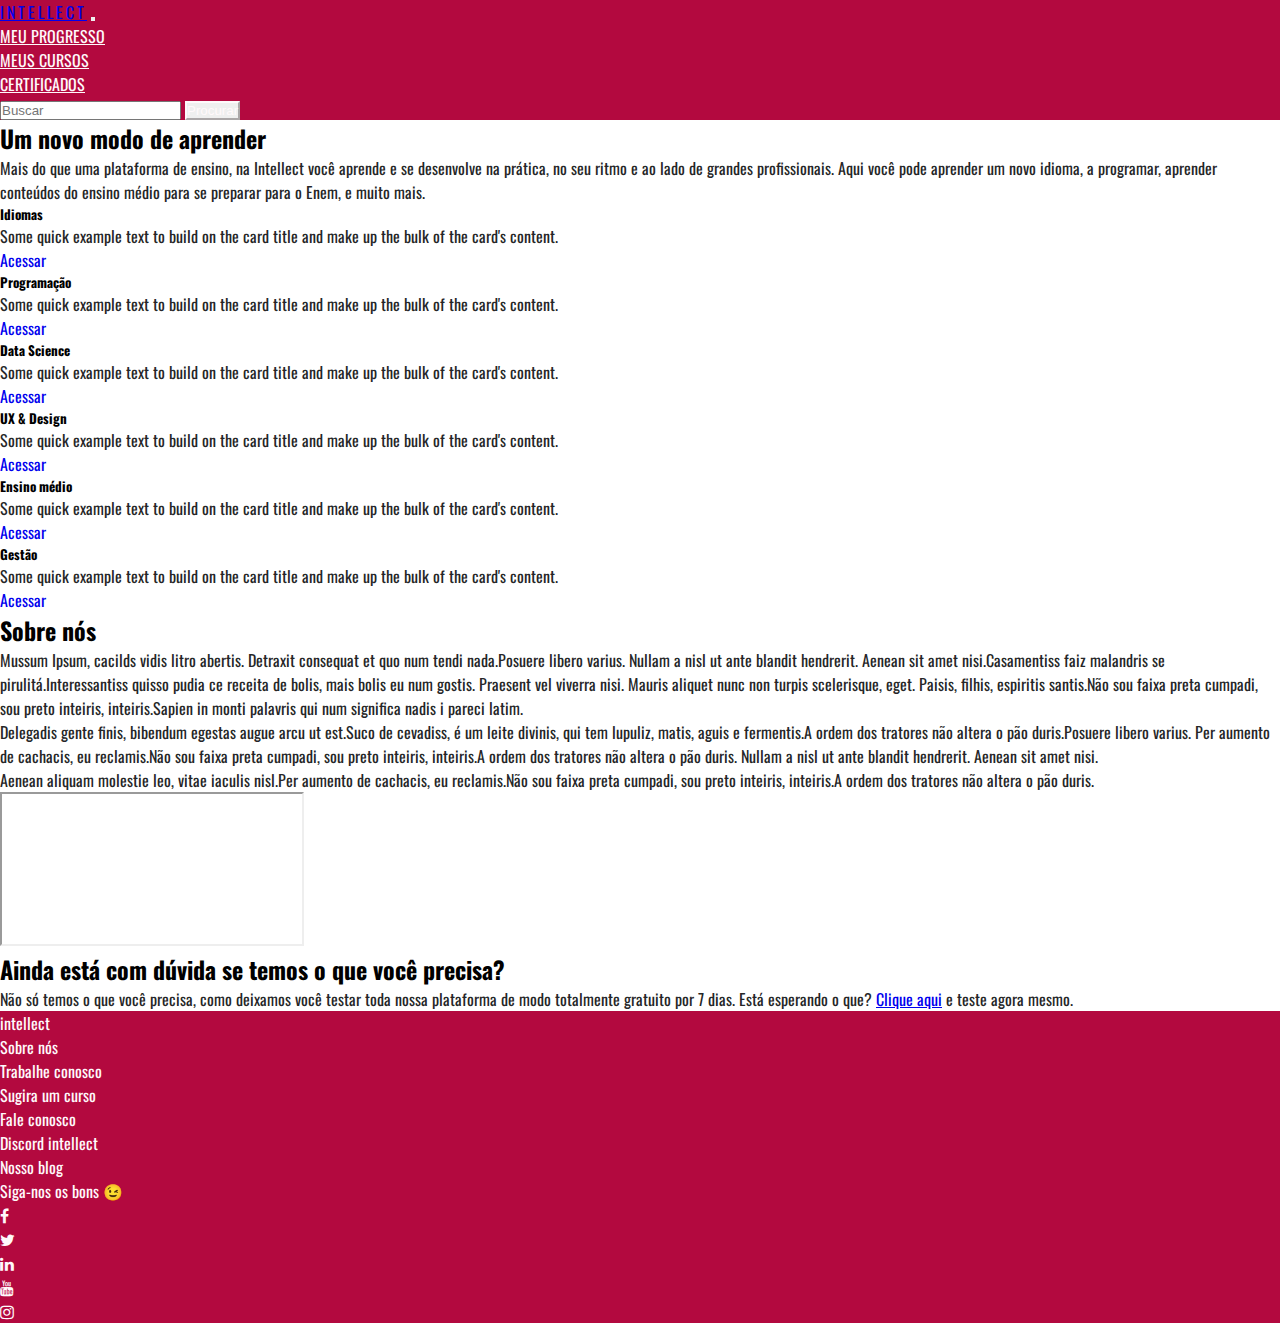
==== index.html @ 779c92f1 "fix: bug" ====
<!DOCTYPE html>
<html lang="pt-br">

<head>
  <link rel="preconnect" href="https://fonts.gstatic.com" crossorigin>
  <link rel="preconnect" href="https://fonts.googleapis.com">
  <meta charset="UTF-8">
  <meta http-equiv="X-UA-Compatible" content="IE=edge">
  <meta name="viewport" content="width=device-width, initial-scale=1.0">
  <link href="https://cdn.jsdelivr.net/npm/bootstrap@5.2.2/dist/css/bootstrap.min.css" rel="stylesheet"
    integrity="sha384-Zenh87qX5JnK2Jl0vWa8Ck2rdkQ2Bzep5IDxbcnCeuOxjzrPF/et3URy9Bv1WTRi" crossorigin="anonymous">
    
  <link rel="stylesheet" href="style/css_geral.css">
  <link rel="stylesheet" href="pagina-inicial/style/css_pg-inicial.css">
  <title>intellect</title>
  <link href="https://fonts.googleapis.com/css2?family=Oswald&display=swap" rel="stylesheet">
</head>

<body>
  <header>
    <nav class="navbar navbar-dark navbar-expand-lg">
      <div class="container">
        <a class="navbar-brand logo" href="index.html">intellect</a>
        <button class="navbar-toggler" type="button" data-bs-toggle="collapse" data-bs-target="#navbarSupportedContent"
          aria-controls="navbarSupportedContent" aria-expanded="false" aria-label="Toggle navigation">
          <span class="navbar-toggler-icon"></span>
        </button>
        <div class="collapse navbar-collapse" id="navbarSupportedContent">
          <ul class="navbar-nav me-auto mb-2 mb-lg-0">
            <li class="nav-item dropdown">
              <a class="nav-link dropdown-toggle" href="#" role="button" data-bs-toggle="dropdown"
                aria-expanded="false">
                Meu Progresso
              </a>
              <ul class="dropdown-menu">
                <li><a class="dropdown-item" href="#">Meus cursos</a></li>
                <li><a class="dropdown-item" href="#">Certificados</a></li>
              </ul>
            </li>
          </ul>
          <form class="d-flex" role="search">
            <input class="form-control me-2" type="search" placeholder="Buscar" aria-label="Search">
            <button class="btn btn-outline-success" type="submit">Procurar</button>
          </form>
        </div>
      </div>
    </nav>
  </header>
  <main>
    <section class="presentation-class-courses container mt-4">
      <h2 class="title-presentation">Um novo modo de aprender</h2>
      <p class="description-section">Mais do que uma plataforma de ensino, na Intellect você aprende e se
        desenvolve na prática, no seu ritmo e ao lado de grandes profissionais. Aqui você pode aprender um novo
        idioma, a programar, aprender conteúdos do ensino médio para se preparar para o Enem, e muito mais. </p>
    </section>
    <section class="cards-class-courses container d-flex flex-wrap">
      <div class="col-sm-6 col-lg-4 p-2">
        <div class="card">
          <div class="card-body d-flex flex-column">
            <h5 class="card-title">Idiomas</h5>
            <p class="card-text">Some quick example text to build on the card title and make up the bulk of
              the card's content.</p>
            <a href="#" class="card-link align-self-center">Acessar</a>
          </div>
        </div>
      </div>
      <div class="col-sm-6 col-lg-4 p-2">
        <div class="card">
          <div class="card-body d-flex flex-column">
            <h5 class="card-title">Programação</h5>
            <p class="card-text">Some quick example text to build on the card title and make up the bulk of
              the card's content.</p>
            <a href="../pagina-cursos/cursos-programacao.html" class="card-link align-self-center">Acessar</a>
          </div>
        </div>
      </div>
      <div class="col-sm-6 col-lg-4 p-2">
        <div class="card">
          <div class="card-body d-flex flex-column">
            <h5 class="card-title">Data Science</h5>
            <p class="card-text">Some quick example text to build on the card title and make up the bulk of
              the card's content.</p>
            <a href="#" class="card-link align-self-center">Acessar</a>
          </div>
        </div>
      </div>
      <div class="col-sm-6 col-lg-4 p-2">
        <div class="card">
          <div class="card-body d-flex flex-column">
            <h5 class="card-title">UX & Design</h5>
            <p class="card-text">Some quick example text to build on the card title and make up the bulk of
              the card's content.</p>
            <a href="#" class="card-link align-self-center">Acessar</a>
          </div>
        </div>
      </div>
      <div class="col-sm-6 col-lg-4 p-2">
        <div class="card">
          <div class="card-body d-flex flex-column">
            <h5 class="card-title">Ensino médio</h5>
            <p class="card-text">Some quick example text to build on the card title and make up the bulk of
              the card's content.</p>
            <a href="#" class="card-link align-self-center">Acessar</a>
          </div>
        </div>
      </div>
      <div class="col-sm-6 col-lg-4 p-2">
        <div class="card">
          <div class="card-body d-flex flex-column ">
            <h5 class="card-title">Gestão</h5>
            <p class="card-text">Some quick example text to build on the card title and make up the bulk of
              the card's content.</p>
            <a href="#" class="card-link align-self-center">Acessar</a>
          </div>
        </div>
      </div>
    </section>
  </main>
  <section class="about-us container mt-5">
    <h2 class="title-about">Sobre nós</h2>
    <p class="p-about">
      Mussum Ipsum, cacilds vidis litro abertis. Detraxit consequat et quo num tendi nada.Posuere libero varius.
      Nullam a nisl ut ante blandit hendrerit. Aenean sit amet nisi.Casamentiss faiz malandris se
      pirulitá.Interessantiss quisso pudia ce receita de bolis, mais bolis eu num gostis. Praesent vel viverra
      nisi. Mauris aliquet nunc non turpis scelerisque, eget. Paisis, filhis, espiritis santis.Não sou faixa preta
      cumpadi, sou preto inteiris, inteiris.Sapien in monti palavris qui num significa nadis i pareci latim.
    </p>
    <p class="p-about">
      Delegadis gente finis, bibendum egestas augue arcu ut est.Suco de cevadiss, é um leite divinis, qui tem
      lupuliz, matis, aguis e fermentis.A ordem dos tratores não altera o pão duris.Posuere libero varius. Per
      aumento de cachacis, eu reclamis.Não sou faixa preta cumpadi, sou preto inteiris, inteiris.A ordem dos
      tratores não altera o pão duris. Nullam a nisl ut ante blandit hendrerit. Aenean sit amet nisi.
    </p>
    <p class="p-about">
      Aenean aliquam molestie leo, vitae iaculis nisl.Per aumento de cachacis, eu reclamis.Não sou faixa preta
      cumpadi, sou preto inteiris, inteiris.A ordem dos tratores não altera o pão duris.
    </p>
    <div class="ratio ratio-16x9">
      <iframe src="https://www.youtube.com/embed/E_JFBmC0tpM" title="YouTube video" allowfullscreen></iframe>
    </div>

  </section>
  <section class="free-trial container mt-5 mb-5">
    <h2 class="title-ftrial">Ainda está com dúvida se temos o que você precisa?</h2>
    <p> Não só temos o que você precisa, como deixamos você testar toda nossa plataforma de modo totalmente gratuito por
      7 dias. Está esperando o que? <a href="#">Clique aqui</a> e teste agora mesmo.</p>
  </section>

  <footer class="footer-geral container-fluid d-flex justify-content-around">
    <div class="logo-footer pt-2">
      <span>intellect</span>
    </div>
    <ul class="about-platform">
      <li class="pt-2"><a href="#">Sobre nós</a></li>
      <li class="pt-2"><a href="#">Trabalhe conosco</a></li>
      <li class="pt-2"><a href="#">Sugira um curso</a></li>
      <li class="pt-2"><a href="#">Fale conosco</a></li>
    </ul>
    <ul class="community">
      <li class="pt-2"><a href="#">Discord intellect</a></li>
      <li class="pt-2"><a href="#">Nosso blog</a></li>
    </ul>
    <ul class="social-media pt-2">
      <div class="siga-nos">Siga-nos os bons &#128521;</div>
      <div class="icons d-sm-inline-flex">
        <li><a href="#" class="fa p-2 fa-facebook"></a></li>
        <li><a href="#" class="fa p-2 fa-twitter"></a></li>
        <li><a href="#" class="fa p-2 fa-linkedin"></a></li>
        <li><a href="#" class="fa p-2 fa-youtube"></a></li>
        <li><a href="#" class="fa p-2 fa-instagram"></a></li>
      </div>
    </ul>
  </footer>

  <script src="https://cdn.jsdelivr.net/npm/bootstrap@5.2.2/dist/js/bootstrap.bundle.min.js" integrity="sha384-OERcA2EqjJCMA+/3y+gxIOqMEjwtxJY7qPCqsdltbNJuaOe923+mo//f6V8Qbsw3" crossorigin="anonymous"></script>
</body>


</html>
---- style/css_geral.css ----
@import url("https://cdnjs.cloudflare.com/ajax/libs/font-awesome/4.7.0/css/font-awesome.min.css");

*{
    margin: 0;
    padding: 0;
    box-sizing: border-box;
}

:root{
    --color1: #B3093F;
    --color2: #4B88A2;
    --color3: #D3D4D9;
    --color4: #FFF9FB;
    --color5: #252627;
    --ff:'Oswald', sans-serif;
}

body{
    /* background-color: var(--color2); */
    font-family: var(--ff);
}

.navbar {
    background-color: var(--color1);
    text-transform: uppercase;
}

.logo {
    letter-spacing: 3px;
}

.nav-link {
    color: var(--color4);
}

.dropdown-menu {
    background-color: var(--color1);
}

.dropdown-item {
    color: var(--color4);
}

.btn-outline-success{
    border-color: var(--color4);
    color: var(--color4);
}

.footer-geral {
    background-color: var(--color1);
    color: var(--color4);
}

.footer-geral ul {
    list-style: none;
}

.footer-geral a {
    text-decoration: none;
    color: var(--color4)
}
---- pagina-inicial/style/css_pg-inicial.css ----
@import url("https://cdnjs.cloudflare.com/ajax/libs/font-awesome/4.7.0/css/font-awesome.min.css");

*{
    margin: 0;
    padding: 0;
    box-sizing: border-box;
}

:root{
    --color1: #B3093F;
    --color2: #4B88A2;
    --color3: #D3D4D9;
    --color4: #FFF9FB;
    --color5: #252627;
    --ff:'Oswald', sans-serif;
}

body{
    /* background-color: var(--color2); */
    font-family: var(--ff);
}

.navbar {
    background-color: var(--color1);
    text-transform: uppercase;
}

.nav-link {
    color: var(--color4);
}

.dropdown-menu {
    background-color: var(--color1);
}

.dropdown-item {
    color: var(--color4);
}

.btn-outline-success{
    border-color: var(--color4);
    color: var(--color4);
}

p{
    color: var(--color5);
}

.card-link {
    text-decoration: none;
}

/* 
.navFormations{
    border-top: solid 2px;
    border-bottom: solid 2px;
    border-color: var(--textColor);
    display: flex;
    gap: 1.4rem;
    margin-bottom: 0.9rem;
    justify-content: space-around;
    text-transform: uppercase;
    font-size: 1.5rem;
} */

.footer-geral {
    background-color: var(--color1);
    color: var(--color4);
}

.footer-geral ul {
    list-style: none;
}

.footer-geral a {
    text-decoration: none;
    color: var(--color4)
}
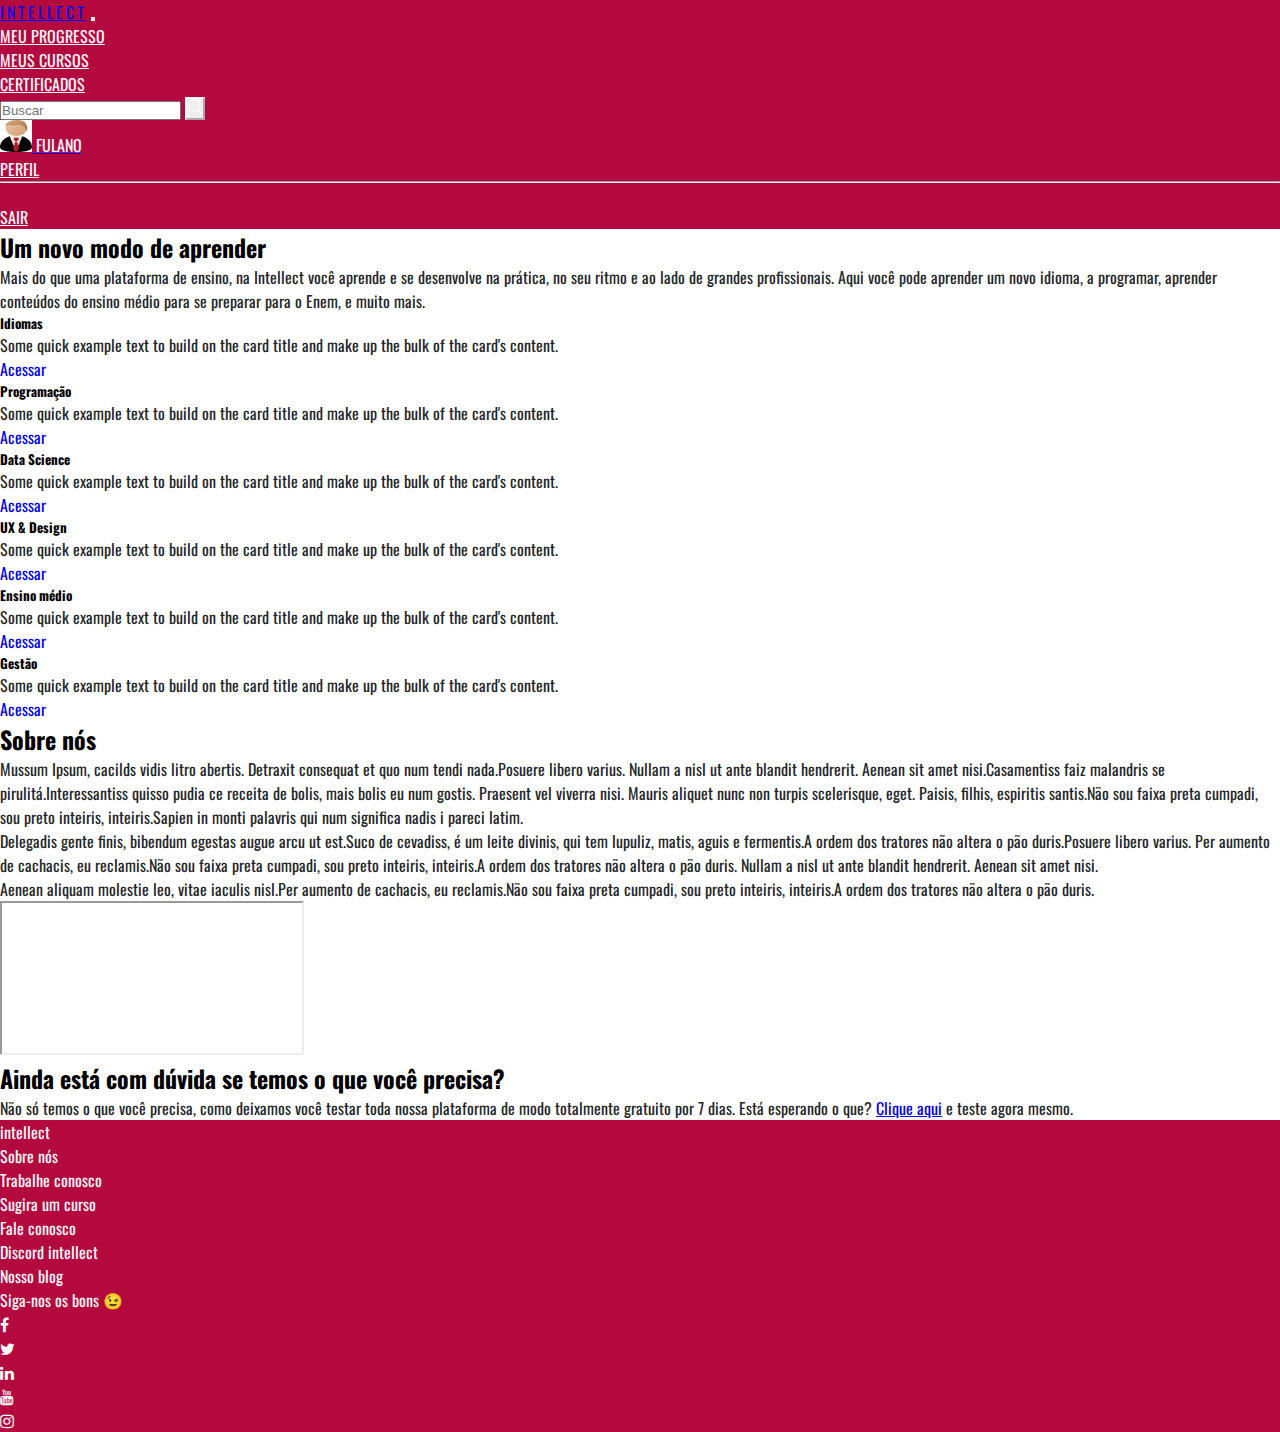
==== commit ccdedc2b: "feat: cursos carregado por json, navbar melhorada" ====
--- a/index.html
+++ b/index.html
@@ -7,8 +7,7 @@
   <meta charset="UTF-8">
   <meta http-equiv="X-UA-Compatible" content="IE=edge">
   <meta name="viewport" content="width=device-width, initial-scale=1.0">
-  <link href="https://cdn.jsdelivr.net/npm/bootstrap@5.2.2/dist/css/bootstrap.min.css" rel="stylesheet"
-    integrity="sha384-Zenh87qX5JnK2Jl0vWa8Ck2rdkQ2Bzep5IDxbcnCeuOxjzrPF/et3URy9Bv1WTRi" crossorigin="anonymous">
+  <link href="https://cdn.jsdelivr.net/npm/bootstrap@5.2.2/dist/css/bootstrap.min.css" rel="stylesheet" integrity="sha384-Zenh87qX5JnK2Jl0vWa8Ck2rdkQ2Bzep5IDxbcnCeuOxjzrPF/et3URy9Bv1WTRi" crossorigin="anonymous">
     
   <link rel="stylesheet" href="style/css_geral.css">
   <link rel="stylesheet" href="pagina-inicial/style/css_pg-inicial.css">
@@ -19,33 +18,54 @@
 <body>
   <header>
     <nav class="navbar navbar-dark navbar-expand-lg">
-      <div class="container">
-        <a class="navbar-brand logo" href="index.html">intellect</a>
-        <button class="navbar-toggler" type="button" data-bs-toggle="collapse" data-bs-target="#navbarSupportedContent"
-          aria-controls="navbarSupportedContent" aria-expanded="false" aria-label="Toggle navigation">
-          <span class="navbar-toggler-icon"></span>
-        </button>
-        <div class="collapse navbar-collapse" id="navbarSupportedContent">
-          <ul class="navbar-nav me-auto mb-2 mb-lg-0">
-            <li class="nav-item dropdown">
-              <a class="nav-link dropdown-toggle" href="#" role="button" data-bs-toggle="dropdown"
-                aria-expanded="false">
-                Meu Progresso
-              </a>
-              <ul class="dropdown-menu">
-                <li><a class="dropdown-item" href="#">Meus cursos</a></li>
-                <li><a class="dropdown-item" href="#">Certificados</a></li>
-              </ul>
-            </li>
-          </ul>
-          <form class="d-flex" role="search">
-            <input class="form-control me-2" type="search" placeholder="Buscar" aria-label="Search">
-            <button class="btn btn-outline-success" type="submit">Procurar</button>
-          </form>
+        <div class="container">
+            <a class="navbar-brand logo" href="../index.html">intellect</a>
+            <button class="navbar-toggler" type="button" data-bs-toggle="collapse"
+                data-bs-target="#navbarSupportedContent" aria-controls="navbarSupportedContent"
+                aria-expanded="false" aria-label="Toggle navigation">
+                <span class="navbar-toggler-icon"></span>
+            </button>
+            <div class="collapse navbar-collapse" id="navbarSupportedContent">
+                <ul class="navbar-nav me-auto mb-2 mb-lg-0 ps-0 ps-lg-5">
+                    <li class="nav-item dropdown">
+                        <a class="nav-link dropdown-toggle" href="#" role="button" data-bs-toggle="dropdown"
+                            aria-expanded="false">
+                            Meu Progresso
+                        </a>
+                        <ul class="dropdown-menu">
+                            <li><a class="dropdown-item" href="#">Meus cursos</a></li>
+                            <li><a class="dropdown-item" href="#">Certificados</a></li>
+                        </ul>
+                    </li>
+                </ul>
+                <form class="d-flex mx-lg-5" role="search">
+                    <input class="form-control me-2" type="search" placeholder="Buscar" aria-label="Search">
+                    <button type="submit" class="search-button btn btn-outline-success">
+                        <svg xmlns="http://www.w3.org/2000/svg" width="16" height="16" fill="currentColor"
+                            class="bi bi-search" viewBox="0 0 16 16">
+                            <path
+                                d="M11.742 10.344a6.5 6.5 0 1 0-1.397 1.398h-.001c.03.04.062.078.098.115l3.85 3.85a1 1 0 0 0 1.415-1.414l-3.85-3.85a1.007 1.007 0 0 0-.115-.1zM12 6.5a5.5 5.5 0 1 1-11 0 5.5 5.5 0 0 1 11 0z" />
+                        </svg>
+                    </button>
+                </form>
+                <div class="col-2 dropdown text-end my-3 my-lg-0">
+                    <a href="#" class=" link-light text-decoration-none dropdown-toggle" data-bs-toggle="dropdown"
+                        aria-expanded="false">
+                        <img src="/user.jpg" alt="mdo" width="32" height="32" class="rounded-circle">
+                        <span class="user-name ps-3">fulano</span>
+                    </a>
+                    <ul class="dropdown-menu text-small">
+                        <li><a class="dropdown-item" href="#">Perfil</a></li>
+                        <li>
+                            <hr class="dropdown-divider">
+                        </li>
+                        <li><a class="dropdown-item" href="#">Sair</a></li>
+                    </ul>
+                </div>
+            </div>
         </div>
-      </div>
     </nav>
-  </header>
+</header>
   <main>
     <section class="presentation-class-courses container mt-4">
       <h2 class="title-presentation">Um novo modo de aprender</h2>
@@ -70,7 +90,7 @@
             <h5 class="card-title">Programação</h5>
             <p class="card-text">Some quick example text to build on the card title and make up the bulk of
               the card's content.</p>
-            <a href="../pagina-cursos/cursos-programacao.html" class="card-link align-self-center">Acessar</a>
+            <a href="pagina-cursos/curso.html" class="card-link align-self-center">Acessar</a>
           </div>
         </div>
       </div>
@@ -136,7 +156,7 @@
       cumpadi, sou preto inteiris, inteiris.A ordem dos tratores não altera o pão duris.
     </p>
     <div class="ratio ratio-16x9">
-      <iframe src="https://www.youtube.com/embed/E_JFBmC0tpM" title="YouTube video" allowfullscreen></iframe>
+      <iframe class="video-about-us" src="https://www.youtube.com/embed/E_JFBmC0tpM" title="YouTube video" allowfullscreen></iframe>
     </div>
 
   </section>
--- a/style/css_geral.css
+++ b/style/css_geral.css
@@ -46,6 +46,10 @@
     color: var(--color4);
 }
 
+.user-name {
+    color: var(--color4);
+}
+
 .footer-geral {
     background-color: var(--color1);
     color: var(--color4);
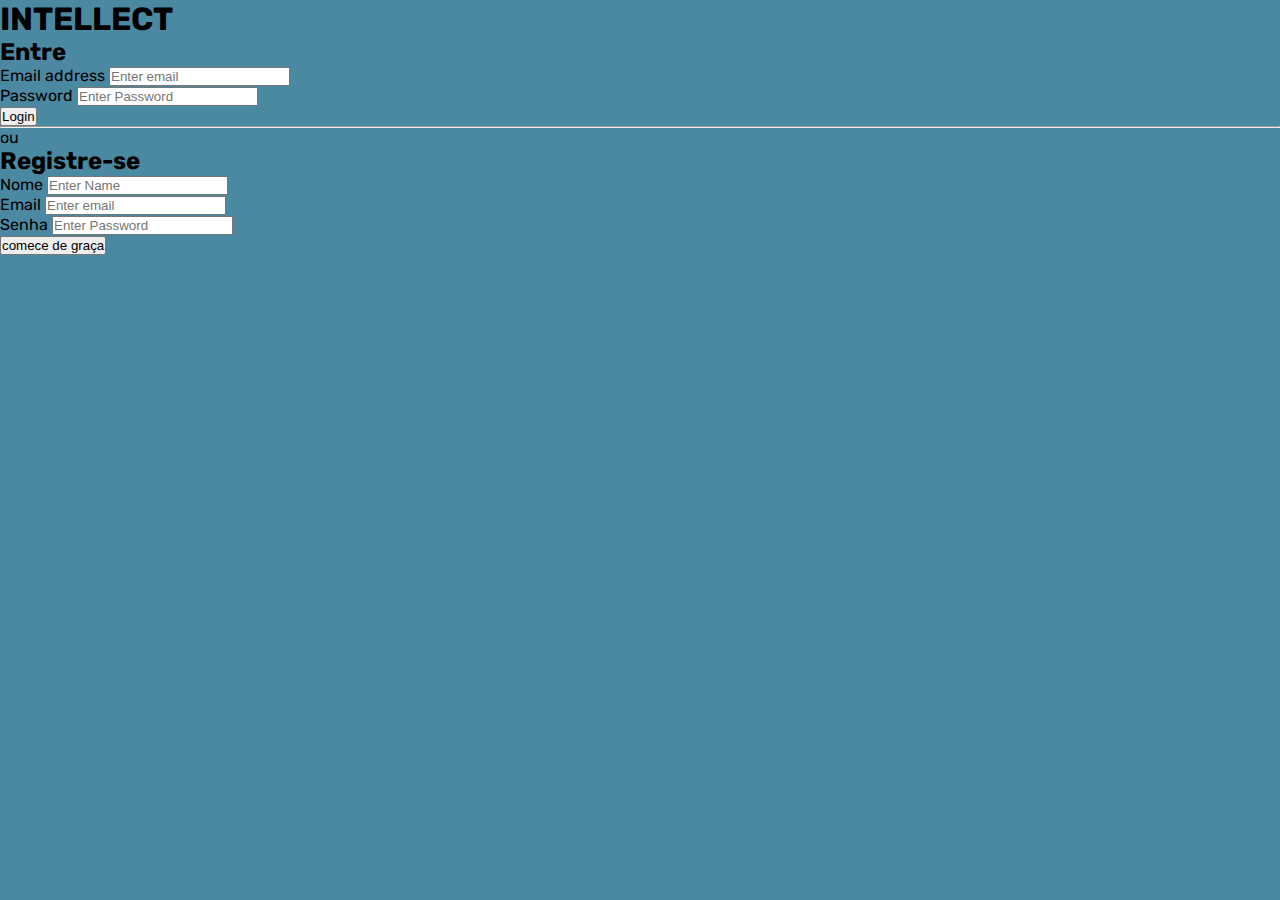
==== commit fb9e66f7: "feat: img cards, pagina de login" ====
--- a/index.html
+++ b/index.html
@@ -2,198 +2,93 @@
 <html lang="pt-br">
 
 <head>
-  <link rel="preconnect" href="https://fonts.gstatic.com" crossorigin>
-  <link rel="preconnect" href="https://fonts.googleapis.com">
-  <meta charset="UTF-8">
-  <meta http-equiv="X-UA-Compatible" content="IE=edge">
-  <meta name="viewport" content="width=device-width, initial-scale=1.0">
-  <link href="https://cdn.jsdelivr.net/npm/bootstrap@5.2.2/dist/css/bootstrap.min.css" rel="stylesheet" integrity="sha384-Zenh87qX5JnK2Jl0vWa8Ck2rdkQ2Bzep5IDxbcnCeuOxjzrPF/et3URy9Bv1WTRi" crossorigin="anonymous">
-    
-  <link rel="stylesheet" href="style/css_geral.css">
-  <link rel="stylesheet" href="pagina-inicial/style/css_pg-inicial.css">
-  <title>intellect</title>
-  <link href="https://fonts.googleapis.com/css2?family=Oswald&display=swap" rel="stylesheet">
+    <link rel="preconnect" href="https://fonts.gstatic.com" crossorigin>
+    <link rel="preconnect" href="https://fonts.googleapis.com">
+    <meta charset="UTF-8">
+    <meta name="viewport" content="width=device-width, initial-scale=1.0">
+    <title>Document</title>
+    <!-- CSS only -->
+    <link href="https://cdn.jsdelivr.net/npm/bootstrap@5.2.2/dist/css/bootstrap.min.css" rel="stylesheet"
+        integrity="sha384-Zenh87qX5JnK2Jl0vWa8Ck2rdkQ2Bzep5IDxbcnCeuOxjzrPF/et3URy9Bv1WTRi" crossorigin="anonymous">
+    <link href="https://fonts.googleapis.com/css2?family=Rubik&display=swap" rel="stylesheet">
+    <link rel="stylesheet" href="style/login.css">
+
 </head>
 
 <body>
-  <header>
-    <nav class="navbar navbar-dark navbar-expand-lg">
-        <div class="container">
-            <a class="navbar-brand logo" href="../index.html">intellect</a>
-            <button class="navbar-toggler" type="button" data-bs-toggle="collapse"
-                data-bs-target="#navbarSupportedContent" aria-controls="navbarSupportedContent"
-                aria-expanded="false" aria-label="Toggle navigation">
-                <span class="navbar-toggler-icon"></span>
-            </button>
-            <div class="collapse navbar-collapse" id="navbarSupportedContent">
-                <ul class="navbar-nav me-auto mb-2 mb-lg-0 ps-0 ps-lg-5">
-                    <li class="nav-item dropdown">
-                        <a class="nav-link dropdown-toggle" href="#" role="button" data-bs-toggle="dropdown"
-                            aria-expanded="false">
-                            Meu Progresso
-                        </a>
-                        <ul class="dropdown-menu">
-                            <li><a class="dropdown-item" href="#">Meus cursos</a></li>
-                            <li><a class="dropdown-item" href="#">Certificados</a></li>
-                        </ul>
-                    </li>
-                </ul>
-                <form class="d-flex mx-lg-5" role="search">
-                    <input class="form-control me-2" type="search" placeholder="Buscar" aria-label="Search">
-                    <button type="submit" class="search-button btn btn-outline-success">
-                        <svg xmlns="http://www.w3.org/2000/svg" width="16" height="16" fill="currentColor"
-                            class="bi bi-search" viewBox="0 0 16 16">
-                            <path
-                                d="M11.742 10.344a6.5 6.5 0 1 0-1.397 1.398h-.001c.03.04.062.078.098.115l3.85 3.85a1 1 0 0 0 1.415-1.414l-3.85-3.85a1.007 1.007 0 0 0-.115-.1zM12 6.5a5.5 5.5 0 1 1-11 0 5.5 5.5 0 0 1 11 0z" />
-                        </svg>
-                    </button>
-                </form>
-                <div class="col-2 dropdown text-end my-3 my-lg-0">
-                    <a href="#" class=" link-light text-decoration-none dropdown-toggle" data-bs-toggle="dropdown"
-                        aria-expanded="false">
-                        <img src="/user.jpg" alt="mdo" width="32" height="32" class="rounded-circle">
-                        <span class="user-name ps-3">fulano</span>
-                    </a>
-                    <ul class="dropdown-menu text-small">
-                        <li><a class="dropdown-item" href="#">Perfil</a></li>
-                        <li>
-                            <hr class="dropdown-divider">
-                        </li>
-                        <li><a class="dropdown-item" href="#">Sair</a></li>
-                    </ul>
+    <div class="container">
+        <div class="row">
+            <div class="col-md-5 mx-auto">
+                <div id="first">
+                    <div class="myform form ">
+                        <div class="logo mb-3">
+                            <div class="col-md-12 text-center">
+                                <h1>intellect</h1>
+                            </div>
+                        </div>
+                        <form action="" method="post" name="login">
+                            <h2 class="text-center pb-3">Entre</h2>
+                            <div class="form-group">
+                                <label for="exampleInputEmail1">Email address</label>
+                                <input type="email" name="email" class="form-control" id="email"
+                                    aria-describedby="emailHelp" placeholder="Enter email">
+                            </div>
+                            <div class="form-group">
+                                <label for="exampleInputEmail1">Password</label>
+                                <input type="password" name="password" id="password" class="form-control"
+                                    aria-describedby="emailHelp" placeholder="Enter Password">
+                            </div>
+                            <div class="col-md-12 text-center pt-3">
+                                <button type="submit" class=" btn btn-block mybtn btn-primary tx-tfm">Login</button>
+                            </div>
+                            <div class="col-md-12 text-center">
+                                <div class="login-or">
+                                    <hr class="hr-or">
+                                    <span class="span-or">ou</span>
+                                </div>
+                            </div>
+
+                        </form>
+
+                    </div>
+                </div>
+                <div id="second">
+                    <div class="myform form ">
+                        <div class="logo mb-3">
+                            <div class="col-md-12 text-center">
+                                <h2>Registre-se</h2>
+                            </div>
+                        </div>
+                        <form action="#" name="registration">
+                            <div class="form-group">
+                                <label for="exampleInputEmail1">Nome</label>
+                                <input type="text" name="firstname" class="form-control" id="name"
+                                    aria-describedby="emailHelp" placeholder="Enter Name">
+                            </div>
+                            <div class="form-group">
+                                <label for="exampleInputEmail1">Email</label>
+                                <input type="email" name="email" class="form-control" id="email-new-user"
+                                    aria-describedby="emailHelp" placeholder="Enter email">
+                            </div>
+                            <div class="form-group">
+                                <label for="exampleInputEmail1">Senha</label>
+                                <input type="password" name="password" id="password-new-user" class="form-control"
+                                    aria-describedby="emailHelp" placeholder="Enter Password">
+                            </div>
+                            <div class="col-md-12 text-center mb-3">
+                                <button type="submit" class="btn btn-block mybtn btn-primary tx-tfm mt-3">comece de
+                                    graça</button>
+                            </div>
+                    </div>
+                    </form>
                 </div>
             </div>
         </div>
-    </nav>
-</header>
-  <main>
-    <section class="presentation-class-courses container mt-4">
-      <h2 class="title-presentation">Um novo modo de aprender</h2>
-      <p class="description-section">Mais do que uma plataforma de ensino, na Intellect você aprende e se
-        desenvolve na prática, no seu ritmo e ao lado de grandes profissionais. Aqui você pode aprender um novo
-        idioma, a programar, aprender conteúdos do ensino médio para se preparar para o Enem, e muito mais. </p>
-    </section>
-    <section class="cards-class-courses container d-flex flex-wrap">
-      <div class="col-sm-6 col-lg-4 p-2">
-        <div class="card">
-          <div class="card-body d-flex flex-column">
-            <h5 class="card-title">Idiomas</h5>
-            <p class="card-text">Some quick example text to build on the card title and make up the bulk of
-              the card's content.</p>
-            <a href="#" class="card-link align-self-center">Acessar</a>
-          </div>
-        </div>
-      </div>
-      <div class="col-sm-6 col-lg-4 p-2">
-        <div class="card">
-          <div class="card-body d-flex flex-column">
-            <h5 class="card-title">Programação</h5>
-            <p class="card-text">Some quick example text to build on the card title and make up the bulk of
-              the card's content.</p>
-            <a href="pagina-cursos/curso.html" class="card-link align-self-center">Acessar</a>
-          </div>
-        </div>
-      </div>
-      <div class="col-sm-6 col-lg-4 p-2">
-        <div class="card">
-          <div class="card-body d-flex flex-column">
-            <h5 class="card-title">Data Science</h5>
-            <p class="card-text">Some quick example text to build on the card title and make up the bulk of
-              the card's content.</p>
-            <a href="#" class="card-link align-self-center">Acessar</a>
-          </div>
-        </div>
-      </div>
-      <div class="col-sm-6 col-lg-4 p-2">
-        <div class="card">
-          <div class="card-body d-flex flex-column">
-            <h5 class="card-title">UX & Design</h5>
-            <p class="card-text">Some quick example text to build on the card title and make up the bulk of
-              the card's content.</p>
-            <a href="#" class="card-link align-self-center">Acessar</a>
-          </div>
-        </div>
-      </div>
-      <div class="col-sm-6 col-lg-4 p-2">
-        <div class="card">
-          <div class="card-body d-flex flex-column">
-            <h5 class="card-title">Ensino médio</h5>
-            <p class="card-text">Some quick example text to build on the card title and make up the bulk of
-              the card's content.</p>
-            <a href="#" class="card-link align-self-center">Acessar</a>
-          </div>
-        </div>
-      </div>
-      <div class="col-sm-6 col-lg-4 p-2">
-        <div class="card">
-          <div class="card-body d-flex flex-column ">
-            <h5 class="card-title">Gestão</h5>
-            <p class="card-text">Some quick example text to build on the card title and make up the bulk of
-              the card's content.</p>
-            <a href="#" class="card-link align-self-center">Acessar</a>
-          </div>
-        </div>
-      </div>
-    </section>
-  </main>
-  <section class="about-us container mt-5">
-    <h2 class="title-about">Sobre nós</h2>
-    <p class="p-about">
-      Mussum Ipsum, cacilds vidis litro abertis. Detraxit consequat et quo num tendi nada.Posuere libero varius.
-      Nullam a nisl ut ante blandit hendrerit. Aenean sit amet nisi.Casamentiss faiz malandris se
-      pirulitá.Interessantiss quisso pudia ce receita de bolis, mais bolis eu num gostis. Praesent vel viverra
-      nisi. Mauris aliquet nunc non turpis scelerisque, eget. Paisis, filhis, espiritis santis.Não sou faixa preta
-      cumpadi, sou preto inteiris, inteiris.Sapien in monti palavris qui num significa nadis i pareci latim.
-    </p>
-    <p class="p-about">
-      Delegadis gente finis, bibendum egestas augue arcu ut est.Suco de cevadiss, é um leite divinis, qui tem
-      lupuliz, matis, aguis e fermentis.A ordem dos tratores não altera o pão duris.Posuere libero varius. Per
-      aumento de cachacis, eu reclamis.Não sou faixa preta cumpadi, sou preto inteiris, inteiris.A ordem dos
-      tratores não altera o pão duris. Nullam a nisl ut ante blandit hendrerit. Aenean sit amet nisi.
-    </p>
-    <p class="p-about">
-      Aenean aliquam molestie leo, vitae iaculis nisl.Per aumento de cachacis, eu reclamis.Não sou faixa preta
-      cumpadi, sou preto inteiris, inteiris.A ordem dos tratores não altera o pão duris.
-    </p>
-    <div class="ratio ratio-16x9">
-      <iframe class="video-about-us" src="https://www.youtube.com/embed/E_JFBmC0tpM" title="YouTube video" allowfullscreen></iframe>
     </div>
 
-  </section>
-  <section class="free-trial container mt-5 mb-5">
-    <h2 class="title-ftrial">Ainda está com dúvida se temos o que você precisa?</h2>
-    <p> Não só temos o que você precisa, como deixamos você testar toda nossa plataforma de modo totalmente gratuito por
-      7 dias. Está esperando o que? <a href="#">Clique aqui</a> e teste agora mesmo.</p>
-  </section>
-
-  <footer class="footer-geral container-fluid d-flex justify-content-around">
-    <div class="logo-footer pt-2">
-      <span>intellect</span>
-    </div>
-    <ul class="about-platform">
-      <li class="pt-2"><a href="#">Sobre nós</a></li>
-      <li class="pt-2"><a href="#">Trabalhe conosco</a></li>
-      <li class="pt-2"><a href="#">Sugira um curso</a></li>
-      <li class="pt-2"><a href="#">Fale conosco</a></li>
-    </ul>
-    <ul class="community">
-      <li class="pt-2"><a href="#">Discord intellect</a></li>
-      <li class="pt-2"><a href="#">Nosso blog</a></li>
-    </ul>
-    <ul class="social-media pt-2">
-      <div class="siga-nos">Siga-nos os bons &#128521;</div>
-      <div class="icons d-sm-inline-flex">
-        <li><a href="#" class="fa p-2 fa-facebook"></a></li>
-        <li><a href="#" class="fa p-2 fa-twitter"></a></li>
-        <li><a href="#" class="fa p-2 fa-linkedin"></a></li>
-        <li><a href="#" class="fa p-2 fa-youtube"></a></li>
-        <li><a href="#" class="fa p-2 fa-instagram"></a></li>
-      </div>
-    </ul>
-  </footer>
-
-  <script src="https://cdn.jsdelivr.net/npm/bootstrap@5.2.2/dist/js/bootstrap.bundle.min.js" integrity="sha384-OERcA2EqjJCMA+/3y+gxIOqMEjwtxJY7qPCqsdltbNJuaOe923+mo//f6V8Qbsw3" crossorigin="anonymous"></script>
+    <!-- JavaScript Bundle with Popper -->
+    <script src="https://cdn.jsdelivr.net/npm/bootstrap@5.2.2/dist/js/bootstrap.bundle.min.js" integrity="sha384-OERcA2EqjJCMA+/3y+gxIOqMEjwtxJY7qPCqsdltbNJuaOe923+mo//f6V8Qbsw3" crossorigin="anonymous"></script>
+    <script src="app/app-login.js"></script>
 </body>
 
-
 </html>--- a/style/login.css
+++ b/style/login.css
@@ -0,0 +1,99 @@
+*{
+    padding: 0;
+    margin: 0;
+    box-sizing: border-box;
+}
+:root{
+    --color1: #bb0a21;
+    --color2: #4B88A2;
+    --color3: #D3D4D9;
+    --color4: #FFF9FB;
+    --color5: #252627;
+    --ff:'Rubik', sans-serif;
+}
+body{
+    background-color: var(--color2);
+    font-family:var(--ff);
+}
+
+h1{
+    text-transform: uppercase;
+}
+
+/*.pageLogin{
+    max-width:37.5rem ;
+    height: auto;
+    display: flex;
+    flex-direction: column;
+
+    margin: 0 auto;
+    margin-top: 25.0rem;
+    background-color: var(--color2);
+    padding: 8px 8px 8px 8px;
+    font-family: var(--ff);
+}
+.login{
+    display: flex;
+    flex-direction: column;
+    gap: 1.2rem;
+}
+
+label{
+    font-size: 1.6rem;
+}
+
+.login input, #loginButton{
+    min-width: 31.0rem;
+    min-height: 4.8rem;
+}
+
+#loginButton, #socialLogin{
+    font-family: var(--ff);
+    text-transform: uppercase;
+    
+}
+
+.login label{
+    color: var(--textColor);
+    text-transform: uppercase;
+}
+
+
+.logo{
+    display: flex;
+    margin: 0 auto;
+}
+.logo h1{
+    color: var(--textColor);
+    text-transform: uppercase;
+    font-size: 3.2rem;
+
+}
+
+form{
+    display: flex;
+    flex-direction: column;
+    min-width: 36.0rem;
+    gap: 1.2rem;
+    background-color: var(--color2);
+}
+
+.socialLogin{
+    display: flex;
+    flex-direction: column;
+    gap: 1.2rem;
+}
+.socialLogin p{
+    font-size: 1.6rem;
+    text-transform: uppercase;
+    text-align: center;
+    
+}
+
+.socialLogin button{
+    margin: 0 auto;
+    min-width: 36.0rem;
+
+    border-radius: 8px;
+    min-height: 4.8rem;
+}
